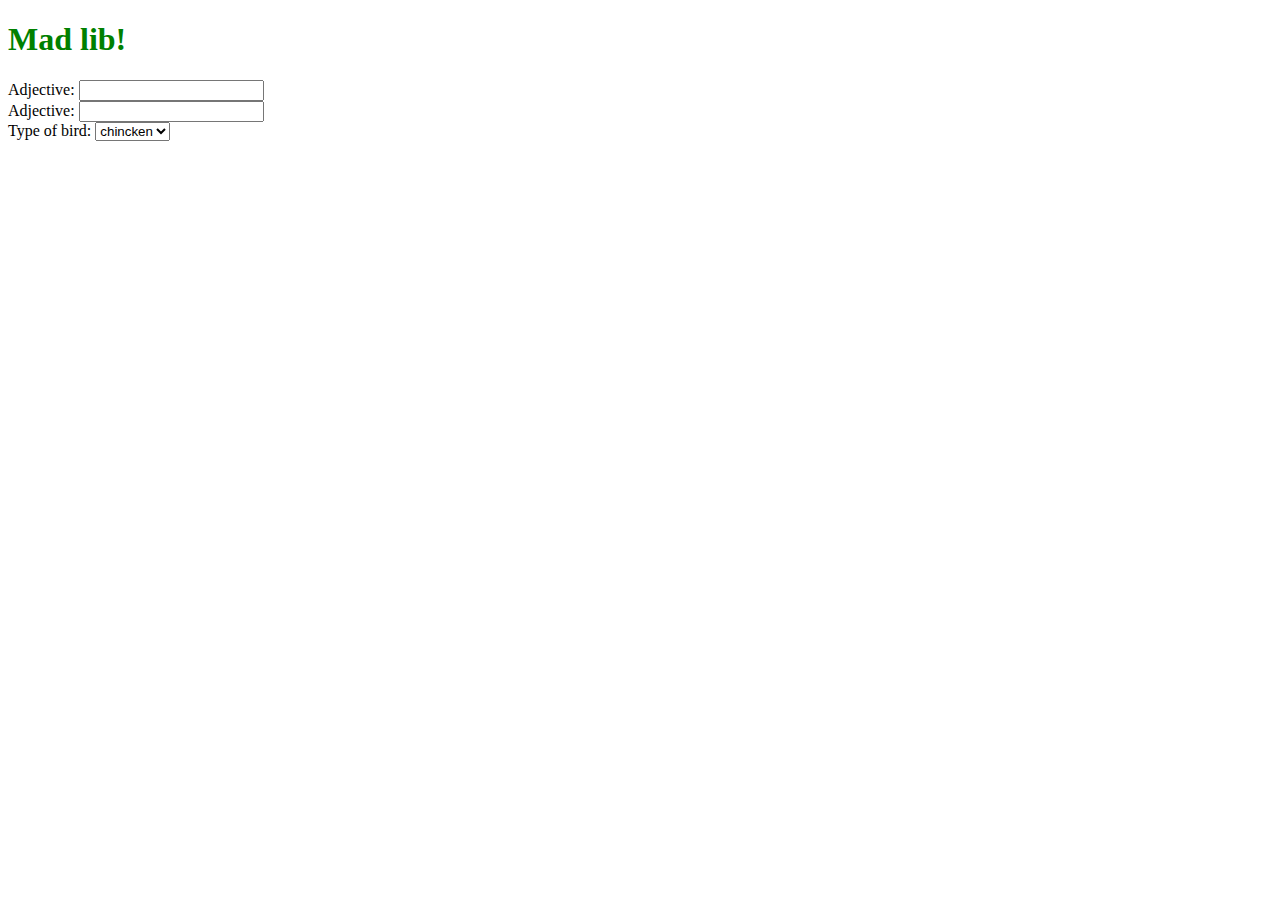
==== docs/mad libs.html @ 1ef13263 "so ble" ====
<!DOCTYPE html>
<html>
<head>
  <title>i dont know a title</title>
  <link rel="stylesheet" href="css/styles.css">

</head>
<body>

<form>
  <h1>Mad lib!</h1>
  <label>
    Adjective:
    <input type="text" name="adjective1">
  </label>

  <label>
    Adjective:
    <input type="text" name="adjective2">
  </label>

  Type of bird:
  <select>name="bird">
  <option>chincken</option>
  <option>emu</option>

<button type="submit">show me the
  story</button>
</form>
<!-- Add  JavaScript files at bottom of the file. -->
<script src="https://code.jquery.com/jquery-3.1.1.min.js"></script>



<script>

</script>

</body>
</html>
---- docs/css/styles.css ----
h1 {
  color: green;
  transition: 0.5s;
  transform-origin: left center;
}

h1:hover {
  color: black;
  transform: rotate(50deg);
}

.carousel {
  max-width: 600px;
}

.carouselwrapper:hover {
  max-width: 800px;
  background-color: gray;
  padding: 2rem;
  padding-bottom: 1px;
}

.carouselwrapper {
  max-width: 600px;
}

.carousel figure {
  margin: 0;
}
.mustache {
  position: absolute;
  width: 100px;
}
label {
  display: block;
}
.story {
  display: none;
}
.story span{
  display: inline-block;
  padding: 5px;
  background-color: powderblue;
  border-radius: 5px;
}
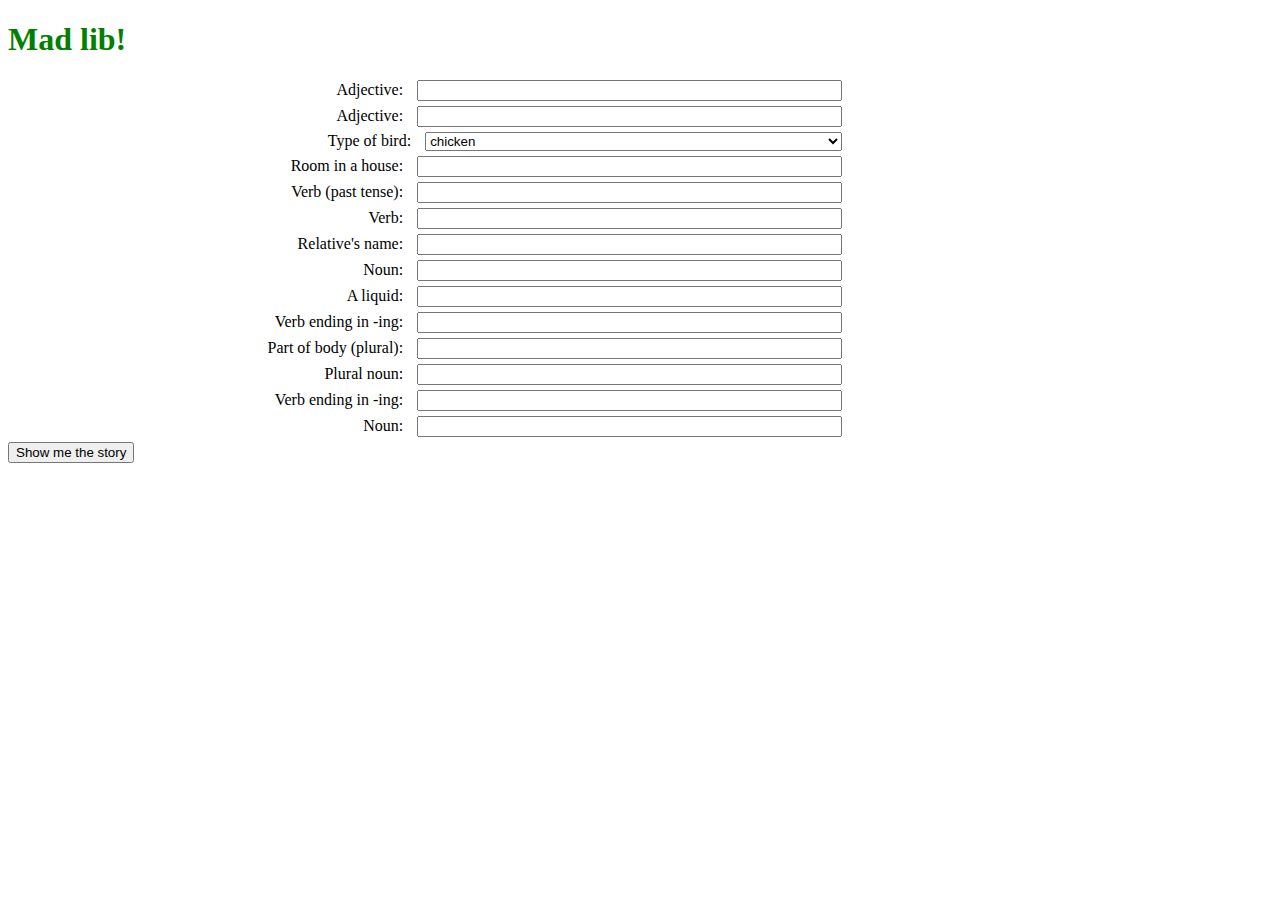
==== commit 07522d75: "Merge branch 'master' into ella-madlib" ====
--- a/docs/mad libs.html
+++ b/docs/mad libs.html
@@ -7,7 +7,7 @@
 </head>
 <body>
 
-<form>
+<form id="madlib">
   <h1>Mad lib!</h1>
   <label>
     Adjective:
@@ -18,15 +18,80 @@
     Adjective:
     <input type="text" name="adjective2">
   </label>
+  <label>
+    Type of bird:
+    <select name="bird">
+      <option>chicken</option>
+      <option>emu</option>
+      <option>yellow-bellied sapsucker</option>
+      <option>red-footed booby</option>
+      <option>Andean cock-of-the-rock</option>
+      <option>flamingo</option>
+      <option>swan</option>
+      <option>Florence Nightingale</option>
+      <option>Russell Crowe</option>
+    </select>
+  </label>
+  <label>
+    Room in a house:
+    <input type="text" name="room">
+  </label>
+  <label>
+    Verb (past tense):
+    <input type="text" name="verb1">
+  </label>
+  <label>
+    Verb:
+    <input type="text" name="verb2">
+  </label>
+  <label>
+    Relative's name:
+    <input type="text" name="relative">
+  </label>
+  <label>
+    Noun:
+    <input type="text" name="noun1">
+  </label>
+  <label>
+    A liquid:
+    <input type="text" name="liquid">
+  </label>
+  <label>
+    Verb ending in -ing:
+    <input type="text" name="verb3">
+  </label>
+  <label>
+    Part of body (plural):
+    <input type="text" name="body">
+  </label>
+  <label>
+    Plural noun:
+    <input type="text" name="noun2">
+  </label>
+  <label>
+    Verb ending in -ing:
+    <input type="text" name="verb4">
+  </label>
+  <label>
+    Noun:
+    <input type="text" name="noun3">
+  </label>
 
-  Type of bird:
-  <select>name="bird">
-  <option>chincken</option>
-  <option>emu</option>
+  <button type="submit">Show me the story</button>
+</form>
 
-<button type="submit">show me the
-  story</button>
-</form>
+<p class="story">
+  <b>It was a <span id="adjective1"></span>, cold November day.</b> I woke up to the
+  <span id="adjective2"></span> smell of <span id="bird"></span> roasting in the
+  <span id="room"></span> downstairs. I <span id="verb1"></span> down the stairs
+  to see if I could help <span id="verb2"></span> the dinner. My mom said, "See
+  if <span id="relative"></span> needs a fresh <span id="noun"></span>." so I
+  carried a tray of glasses full of <span id="liquid"></span> into the
+  <span id="verb3"></span> room. When I got there, I couldn't believe my
+  <span id="body"></span>! <em>There were <span id="noun2"></span>
+  <span id="verb4"></span> on the <span id="noun3"></span>!</em>
+</p>
+
 <!-- Add  JavaScript files at bottom of the file. -->
 <script src="https://code.jquery.com/jquery-3.1.1.min.js"></script>
 
--- a/docs/css/styles.css
+++ b/docs/css/styles.css
@@ -4,42 +4,58 @@
   transform-origin: left center;
 }
 
-h1:hover {
-  color: black;
-  transform: rotate(50deg);
+h1:hover{
+  color: #6909E6;
+  transform: rotate(10deg);
 }
 
 .carousel {
   max-width: 600px;
 }
 
-.carouselwrapper:hover {
-  max-width: 800px;
-  background-color: gray;
+
+.carousel-wrapper {
+  max-width: 600px;
+  transition: 5s;
+}
+.carousel-wrapper:hover {
+  max-width: calc(600px + 4rem);
+  background-color: purple;
   padding: 2rem;
   padding-bottom: 1px;
-}
-
-.carouselwrapper {
-  max-width: 600px;
 }
 
 .carousel figure {
   margin: 0;
 }
+
 .mustache {
   position: absolute;
   width: 100px;
 }
+
 label {
   display: block;
+  margin: 5px 0;
+  text-align: right;
 }
+
+#madlib {
+  width: 66%;
+}
+#madlib input,
+#madlib select {
+  width: 50%;
+  margin-left: 10px;
+}
+
 .story {
   display: none;
 }
+
 .story span{
   display: inline-block;
-  padding: 5px;
+  padding:5px;
   background-color: powderblue;
   border-radius: 5px;
 }
